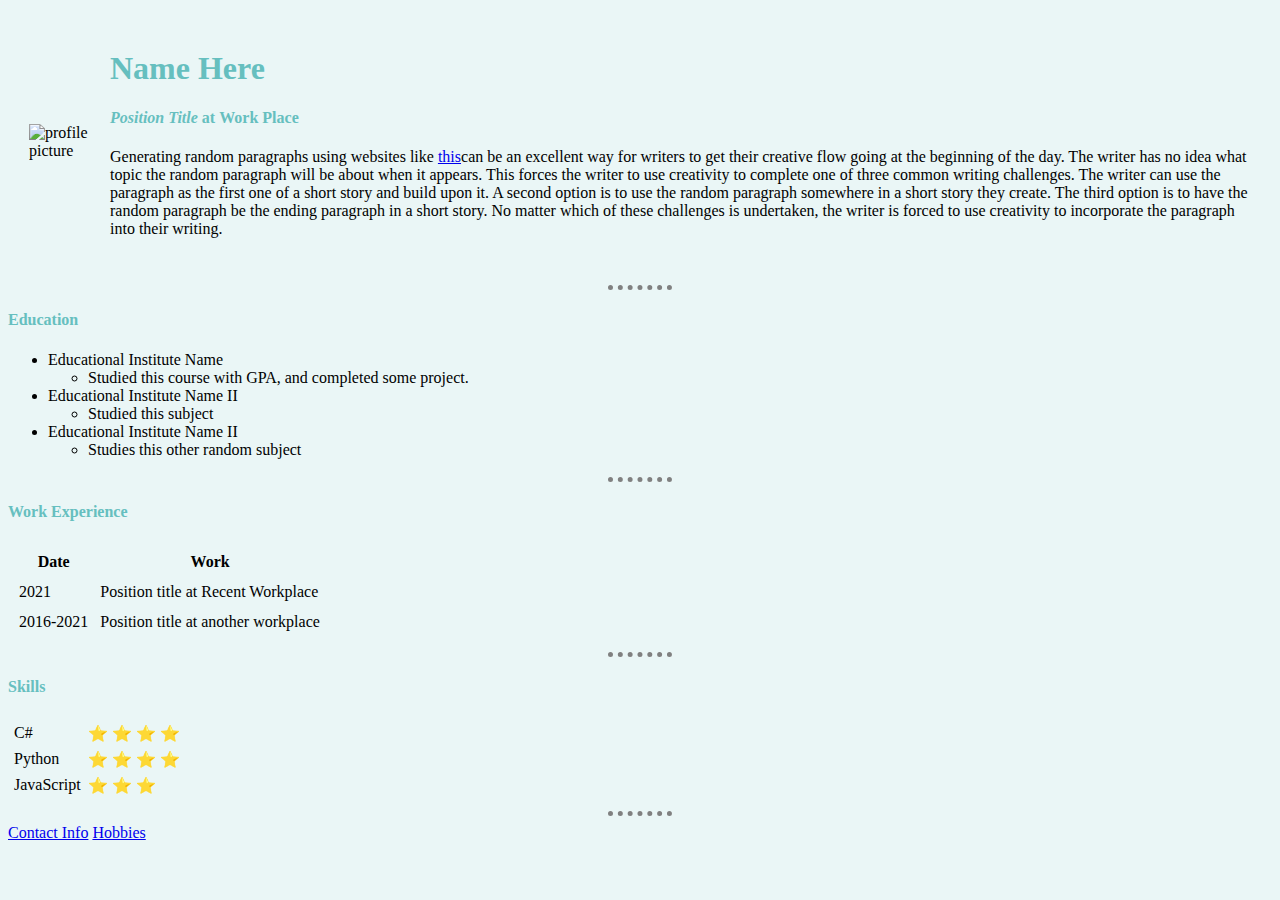
==== web_dev/personal_site/index.html @ e3ad3d72 "add base cv site with initial styles" ====
<!DOCTYPE html>
<html lang="en">
<head>
    <meta charset="UTF-8">
    <meta http-equiv="X-UA-Compatible" content="IE=edge">
    <meta name="viewport" content="width=device-width, initial-scale=1.0">
    <title>Shihab's Personal Site</title>
    <link rel="stylesheet" href="css/styles.css">
</head>
<body >
    <table cellspacing="20">
        <tr>
        <td>
            <img src="img/profile.png" alt="profile picture" height="100px" width="100px">
        </td>
        <td>
            <h1>Name Here</h1>
            <h4>
                <p><em>Position Title</em> at <strong>Work Place</strong></p>
            </h4>
            <p>Generating random paragraphs using websites like <a href="https://randomword.com/paragraph">this</a>can be an excellent way for writers to get their creative flow going at the beginning of the day. 
                The writer has no idea what topic the random paragraph will be about when it appears. This forces the writer to use creativity 
                to complete one of three common writing challenges. The writer can use the paragraph as the first one of a short story and build 
                upon it. A second option is to use the random paragraph somewhere in a short story they create. The third option is to have the
                 random paragraph be the ending paragraph in a short story. No matter which of these challenges is undertaken, the writer is 
                 forced to use creativity to incorporate the paragraph into their writing.
            </p>
        </td>
    </tr>
    </table>
    
   
    <hr>
    <h4>Education</h4>   
    <ul>
        <li>
            Educational Institute Name
            <ul>
                <li>
                    Studied this course with GPA, and completed some project.
                </li>
            </ul>
        </li>
        <li>
            Educational Institute Name II
            <ul>
                <li>
                    Studied this subject
                </li>
            </ul>
        </li>
        <li>
            Educational Institute Name II
            <ul>
                <li>
                    Studies this other random subject
                </li>
            </ul>
        </li>
    </ul>
    <hr>
    <h4>Work Experience</h4>
    <table cellspacing='10'>
        <tr>
            <th>Date</th>
            <th>Work</th>
        </tr>
        <tr>
            <td>
                2021 
            </td>
            <td>
                Position title at Recent Workplace
            </td>
        </tr>
        <tr>
            <td>
                2016-2021
            </td>
            <td>
                Position title at another workplace
            </td>
        </tr>
    </table>
    <hr>
    <h4>Skills</h4>
    <table cellspacing="5">
        <tr>
            <td>C#</td>
            <td>&#11088 &#11088 &#11088 &#11088 </td>
        </tr>
        <tr>
            <td>Python</td>
            <td>&#11088 &#11088 &#11088 &#11088</td>
        </tr>
        <tr>
            <td>JavaScript</td>
            <td>&#11088 &#11088 &#11088</td>
        </tr>
    </table>
<hr>
    <a href="contact.html">Contact Info</a> 
    <a href="hobbies.html">Hobbies</a> 
</body>
</html>
---- web_dev/personal_site/css/styles.css ----
body{
    background-color: #EAF6F6;
}
hr{
    border-style: hidden hidden dotted;
    border-width: 5px;
    border-color: grey;
    height: 2px;
    width: 5%;
}

h1, h4{
    color: #66BFBF
}
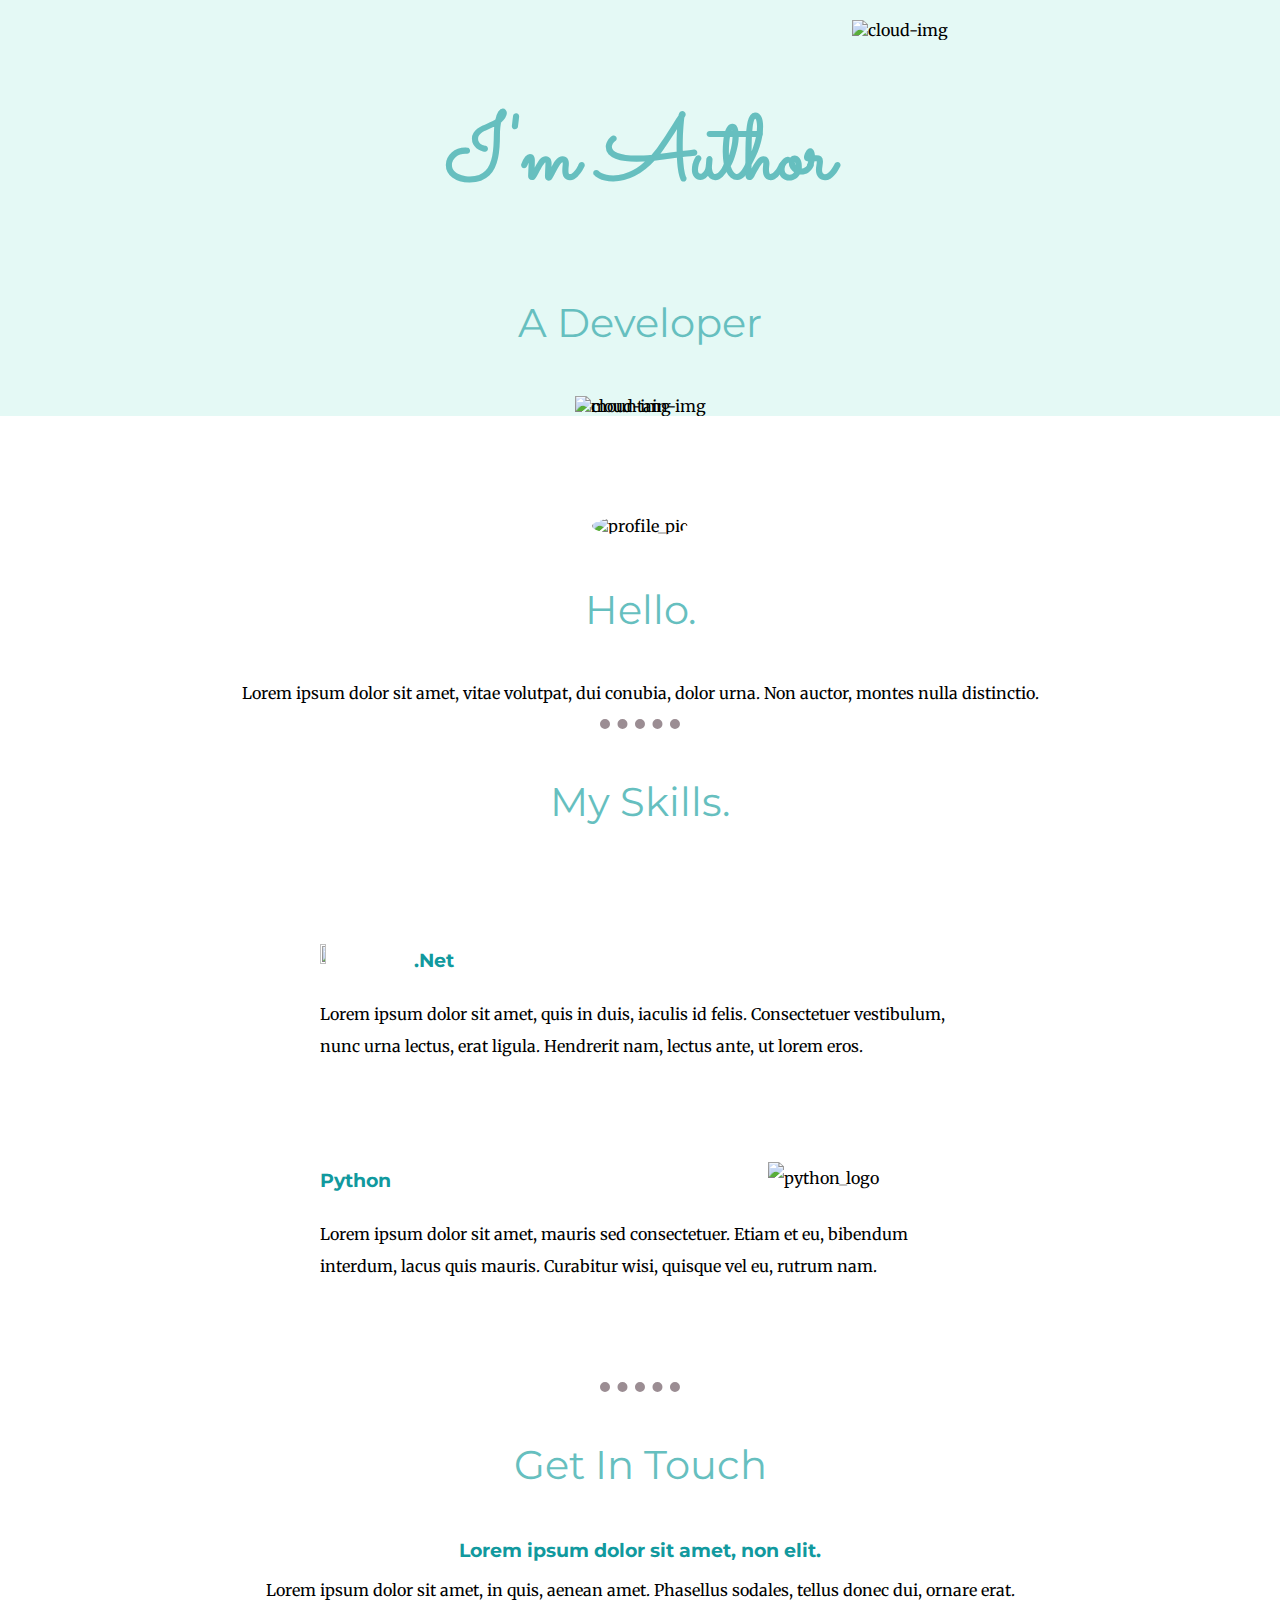
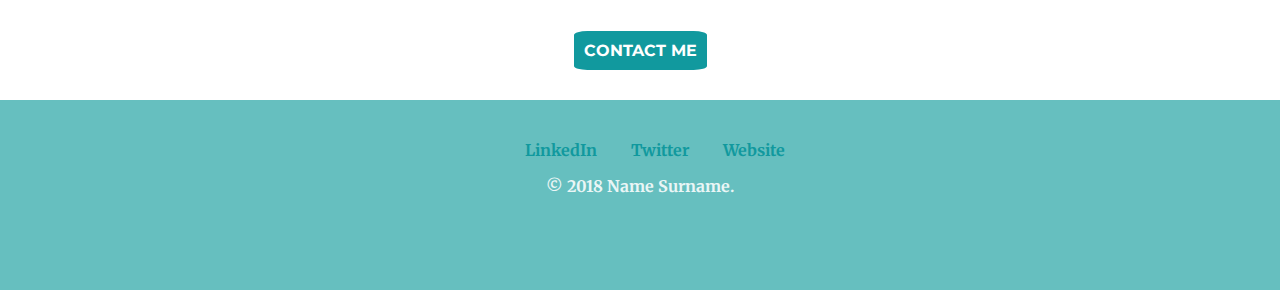
==== commit f67ac74f: "add scraper to collect data from profile site" ====
--- a/web_dev/personal_site/index.html
+++ b/web_dev/personal_site/index.html
@@ -4,102 +4,58 @@
     <meta charset="UTF-8">
     <meta http-equiv="X-UA-Compatible" content="IE=edge">
     <meta name="viewport" content="width=device-width, initial-scale=1.0">
-    <title>Shihab's Personal Site</title>
-    <link rel="stylesheet" href="css/styles.css">
+    <link rel="stylesheet" type="text/css" href="css/styles.css">
+    <link rel="icon" href="favicon.ico">
+    <link rel="preconnect" href="https://fonts.gstatic.com">
+    <link href="https://fonts.googleapis.com/css2?family=Merriweather:wght@300&family=Montserrat:wght@300&family=Sacramento&display=swap" rel="stylesheet">
+    <title>Author Name</title>
 </head>
-<body >
-    <table cellspacing="20">
-        <tr>
-        <td>
-            <img src="img/profile.png" alt="profile picture" height="100px" width="100px">
-        </td>
-        <td>
-            <h1>Name Here</h1>
-            <h4>
-                <p><em>Position Title</em> at <strong>Work Place</strong></p>
-            </h4>
-            <p>Generating random paragraphs using websites like <a href="https://randomword.com/paragraph">this</a>can be an excellent way for writers to get their creative flow going at the beginning of the day. 
-                The writer has no idea what topic the random paragraph will be about when it appears. This forces the writer to use creativity 
-                to complete one of three common writing challenges. The writer can use the paragraph as the first one of a short story and build 
-                upon it. A second option is to use the random paragraph somewhere in a short story they create. The third option is to have the
-                 random paragraph be the ending paragraph in a short story. No matter which of these challenges is undertaken, the writer is 
-                 forced to use creativity to incorporate the paragraph into their writing.
-            </p>
-        </td>
-    </tr>
-    </table>
-    
-   
-    <hr>
-    <h4>Education</h4>   
-    <ul>
-        <li>
-            Educational Institute Name
-            <ul>
-                <li>
-                    Studied this course with GPA, and completed some project.
-                </li>
-            </ul>
-        </li>
-        <li>
-            Educational Institute Name II
-            <ul>
-                <li>
-                    Studied this subject
-                </li>
-            </ul>
-        </li>
-        <li>
-            Educational Institute Name II
-            <ul>
-                <li>
-                    Studies this other random subject
-                </li>
-            </ul>
-        </li>
-    </ul>
-    <hr>
-    <h4>Work Experience</h4>
-    <table cellspacing='10'>
-        <tr>
-            <th>Date</th>
-            <th>Work</th>
-        </tr>
-        <tr>
-            <td>
-                2021 
-            </td>
-            <td>
-                Position title at Recent Workplace
-            </td>
-        </tr>
-        <tr>
-            <td>
-                2016-2021
-            </td>
-            <td>
-                Position title at another workplace
-            </td>
-        </tr>
-    </table>
-    <hr>
-    <h4>Skills</h4>
-    <table cellspacing="5">
-        <tr>
-            <td>C#</td>
-            <td>&#11088 &#11088 &#11088 &#11088 </td>
-        </tr>
-        <tr>
-            <td>Python</td>
-            <td>&#11088 &#11088 &#11088 &#11088</td>
-        </tr>
-        <tr>
-            <td>JavaScript</td>
-            <td>&#11088 &#11088 &#11088</td>
-        </tr>
-    </table>
-<hr>
-    <a href="contact.html">Contact Info</a> 
-    <a href="hobbies.html">Hobbies</a> 
+<body>
+    <div class="top-container">
+        <img src="images/cloud.png" alt="cloud-img" id="first_cloud">
+        <h1 id="name">I'm Author</h1>
+        <h2 id="profession">A Developer</h2>
+        <img src="images/cloud.png" alt="cloud-img" id="second_cloud">
+        <img src="images/mountain.png" alt="mountain-img" id="mountain-img">
+
+    </div>
+    <div class="middle-container">
+        <div class="profile">
+          <img class="profile-img" src="https://cdn.business2community.com/wp-content/uploads/2017/08/blank-profile-picture-973460_640.png" alt="profile_pic">
+          <h2>Hello.</h2>
+          <p>Lorem ipsum dolor sit amet, vitae volutpat, dui conubia, dolor urna. Non auctor, montes nulla distinctio.</p>
+        </div>
+        <hr>
+        <div class="skills">
+          <h2>My Skills.</h2>
+          <div class="skill-row">
+            <img class="net-img" src="https://raw.githubusercontent.com/dotnet/brand/defe0408e765b48223a434a0d9a94213edc062f8/logo/dotnet-logo.svg" alt="">
+            <h3>.Net</h3>
+            <p id="net-text">Lorem ipsum dolor sit amet, quis in duis, iaculis id felis. Consectetuer vestibulum, nunc urna lectus, erat ligula. Hendrerit nam, lectus ante, ut lorem eros.</p>
+          </div>
+          <div class="skill-row">
+            <img class="python-img" src="https://www.python.org/static/img/python-logo@2x.png" alt="python_logo">
+            <h3>Python</h3>
+            <p id="py-text">Lorem ipsum dolor sit amet, mauris sed consectetuer. Etiam et eu, bibendum interdum, lacus quis mauris. Curabitur wisi, quisque vel eu, rutrum nam.</p>
+          </div>
+        </div>
+        <hr>
+        <div class="contact-me">
+          <h2>Get In Touch</h2>
+          <h3>Lorem ipsum dolor sit amet, non elit.</h3>
+          <p>Lorem ipsum dolor sit amet, in quis, aenean amet. Phasellus sodales, tellus donec dui, ornare erat.</p>
+          <a class="btn" href="mailto:name@email.com">CONTACT ME</a>
+        </div>
+      </div>
+      
+      
+      <div class="bottom-container">
+        <a class="footer-link" href="https://www.linkedin.com/">LinkedIn</a>
+        <a class="footer-link" href="https://twitter.com/">Twitter</a>
+        <a class="footer-link" href="https://www.appbrewery.co/">Website</a>
+        <p>© 2018 Name Surname.</p>
+      </div>
+      
+
 </body>
 </html>--- a/web_dev/personal_site/css/styles.css
+++ b/web_dev/personal_site/css/styles.css
@@ -1,14 +1,144 @@
 body{
-    background-color: #EAF6F6;
+    margin: 0;
+    text-align: center;
+    font-family: 'Merriweather', serif;
+
 }
-hr{
-    border-style: hidden hidden dotted;
-    border-width: 5px;
-    border-color: grey;
-    height: 2px;
-    width: 5%;
+h1{
+    margin:50px auto 0 auto;
+    font-family: 'Sacramento', cursive;
+    font-size: 5.625rem;
+    color:#66BFBF;
+    line-height: 2;
 }
 
-h1, h4{
-    color: #66BFBF
+h2{
+    font-family: 'Montserrat', sans-serif;
+    font-size: 2.5rem;
+    color:#66BFBF;
+    font-weight: normal;
+    line-height: 2;
+}
+
+h3{
+    font-family: 'Montserrat', sans-serif;
+    color: #11999E
+    
+}
+
+a {
+    color: #11999E
+}
+
+
+#first_cloud{
+    position:relative;
+    top: 20px;
+    left: 260px;
+
+}
+#second_cloud{
+    position:absolute;
+
+}
+ 
+
+
+.skill-row{
+    width:50%;
+    margin: 100px auto 100px auto;
+    text-align: left;
+    line-height: 2;
+}
+
+.net-img{
+    width:10%;
+    height: 5%;
+    margin:0;
+    float:left;
+    padding-right: 30px;
+}
+
+.python-img{
+    width:30%;
+    height: 15%;
+    margin:0;
+    float:right;
+    padding-left: 30px;
+
+}
+
+.profile-img{
+    margin-top: 100px;
+    height: 200px;
+    width:200px;
+    border-radius:50%;
+}
+
+#py-text{
+ clear:right;   
+}
+
+#net-text{
+    clear:left;
+}
+
+hr{
+
+    width:80px;
+    border-bottom: 10px dotted;
+    border-color:#9b8d93;
+    border-top: none;
+    border-right: none;
+    border-left: none;
+
+}
+
+
+.btn{
+    font-family: 'Montserrat', sans-serif;
+    background-color: #11999E;
+    padding: 10px;
+    color:white;
+    text-decoration: none;
+    border-radius: 10%;
+    font-weight: bolder;
+}
+
+
+.top-container {
+    width:100%;
+    background-color: #E4F9F5;
+}
+
+.middle-container{
+    width:100%;
+    background-color:white
+}
+
+.bottom-container{
+    width:100%;
+    font-weight: bolder;
+    margin: 40px auto 0px;
+    padding-top:40px;
+    background-color: #66BFBF;
+    height: 150px;
+}
+
+.bottom-container > p {
+    color: #EAF6F6;
+}
+
+.contact-me > p{
+    margin-bottom: 40px;
+}
+
+.bottom-container > a{
+
+    color: #11999E;
+    text-align: center;
+
+    margin-top:30px;
+    margin-left: 30px;
+    text-decoration: none;
 }